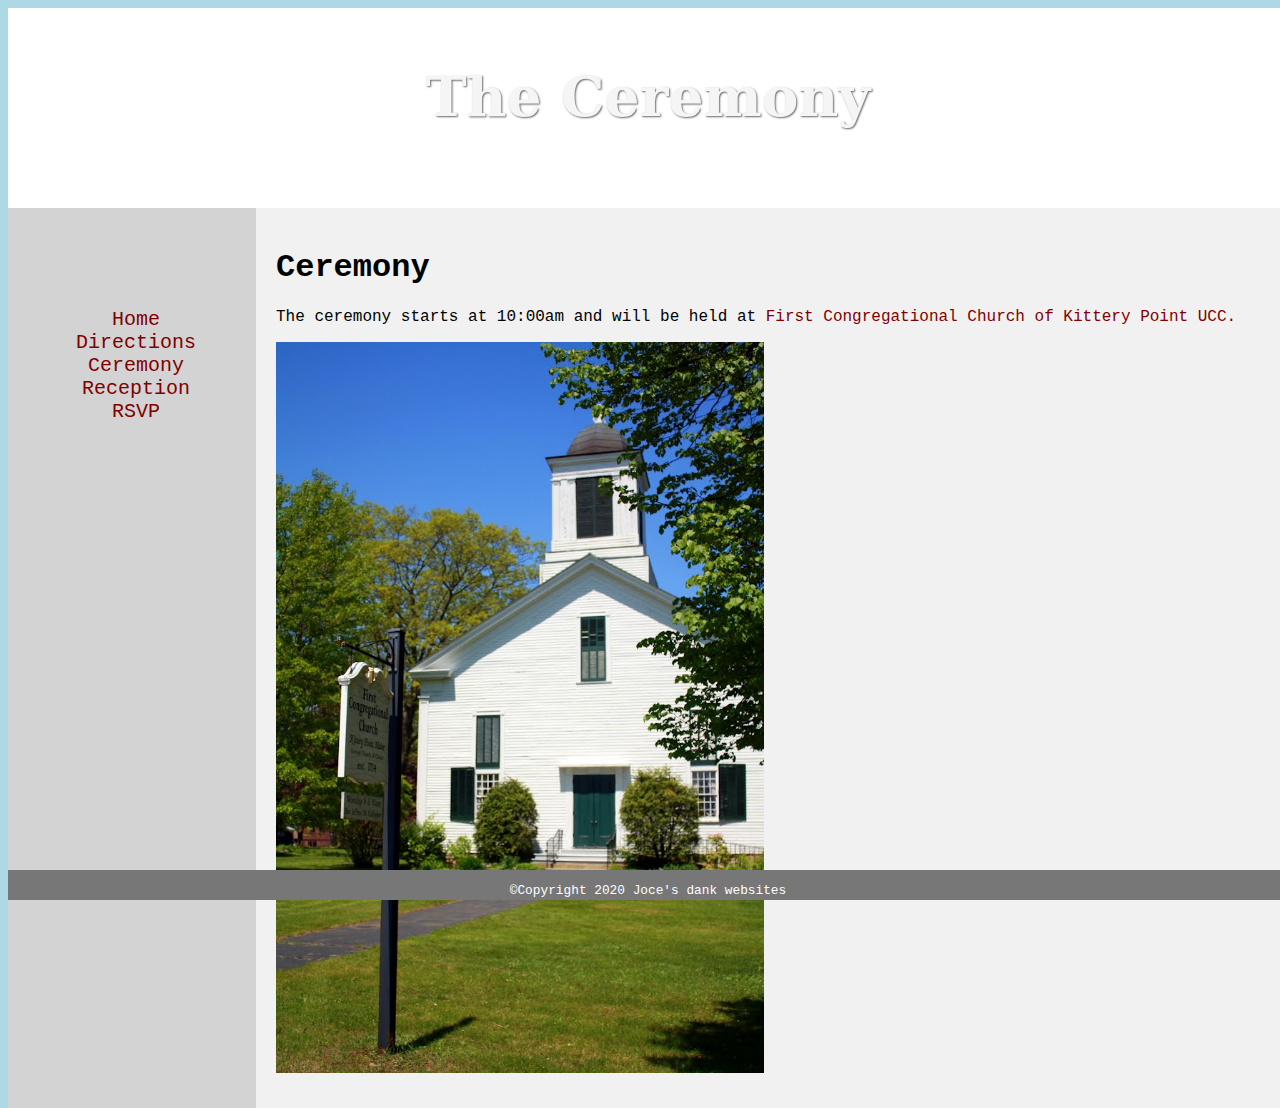
==== ceremony.html @ fb8181a4 "[init] basic functional website" ====
<!DOCTYPE html>
<html>
  <head>
    <title>Ceremony</title>
    <meta charset="utf-8">
    <meta name="viewport" content="width=device-width, initial-scale=1">
    <link rel="stylesheet" type="text/css" href="stylesheet.css" media="screen"/>
  </head>

  <body id="ceremony">

    <header class="header">
      <h2 class="title">The Ceremony</h2>
    </header>

    <section>
        <nav class="nav">
            <u1>
                <li><a href="./index.html" class="navlist">Home</a></li>
                <li><a href="./directions.html" class="navlist">Directions</a></li>
                <li><a href="./ceremony.html" class="navlist">Ceremony</a></li>
                <li><a href="./reception.html" class="navlist">Reception</a></li>
                <li><a href="./rsvp.html" class="navlist">RSVP</a></li>
            </u1>
        </nav>

        <article>
          <h1>Ceremony</h1>
          <p>The ceremony starts at 10:00am and will be held at 
            <a href="https://www.kitterypointucc.org/" target="_blank">
              First Congregational Church of Kittery Point UCC.
            </a>
          </p>
          <img src="./pictures/fcc.jpg" width=auto height=85%> 
        </article>

    </section>
    
    <!-- Template/Inspiration: https://www.w3schools.com/html/html_layout.asp -->xs
    <footer>
      <p>©Copyright 2020 Joce's dank websites</p>
    </footer>

  </body>
</html>
---- stylesheet.css ----
* {
    box-sizing: border-box;
}

body {
    font-family: Optima, Helvetica, sans-serif;
    background-color: lightblue;
    width: 100%;
    height: 100%
}

a {
    color: maroon;
    text-decoration-line: none;
}

a:hover {
    color: #008080;
    font-weight: bold;
}

a.navlist:hover {
    font-family: Chalkduster, fantasy;
}

header {
    background-color: white;
    background-size: 33.3% 120%;
    padding: 30px;
    width: 100%;
    height: auto;
    max-height: 200px;
    animation: opacity_shift 12s infinite;
    animation-direction: alternate;
}

@keyframes opacity_shift {
    0% {opacity: 100%;}
    20% {opacity: 95%;}
    40% {opacity: 90%;}
    60% {opacity: 85%;}
    80% {opacity: 80%;}
}

#index .header {
    /* background-image: url(https://media.giphy.com/media/l4FGyGSeCm7pOhzKo/giphy.gif); */
    /* background-image: url(https://media.giphy.com/media/3og0INkFnsAwz6bFMk/giphy.gif); */
    background-image: url(https://media.giphy.com/media/jG6yFMwXNs3cY/giphy.gif);
    /* background-image: url(https://media.giphy.com/media/QAF2NDkBi5OdW/giphy.gif); */
    /* background-image: url(https://media.giphy.com/media/26BRv0ThflsHCqDrG/source.gif); */
}
#directions .header {
    background-image: url(https://media.giphy.com/media/9tA6H1madRvUc/giphy.gif);
}
#ceremony .header {
    background-image: url(https://media.giphy.com/media/26DNg2kTthGLHpgfm/giphy.gif);
}
#reception .header {
    background-image: url(https://media.giphy.com/media/mIZ9rPeMKefm0/giphy.gif);
    background-size: contain;
}
#rsvp .header {
    background-image: url(pictures/iswe.jpg);
    background-size: contain;
    overflow: hidden;
    background-repeat: repeat-x;
}

.title {
    color: whitesmoke;
    text-shadow: 1px 1px 2px rgba(0, 0, 0, 0.6);
    text-align: center;
    position: relative;
    bottom: 20px; /*40px;*/ /* was 10px */
    font-size: 55px;
    font-family: "Apple Chancery", "Comic Sans MS", "Serif";
}

/* Create two columns/boxes that float next to each other */
nav {
    float: left;
    text-align: center;
    background: lightgrey;/* rgba(195, 227, 230, 0.65); */
    padding: 20px;
    /* animation: gray_blue_pulse 10s infinite;
    animation-direction: alternate-reverse; */

    position: absolute;
    width: 20%;
    height: 100%;
}
/* The list inside the menu */
nav u1 {
    list-style-type: none;
    position: relative;
    top: 80px;
    padding: 0px;
    font-size: 20px;
    font-family: Optima, Monospace;
}
article {
    font-family: Optima, Monospace;
    float: left;
    padding: 20px;
    background-color: #f1f1f1;
    position: absolute;
    right: 0;
    width: 80%;
    height: 100%;
}
/* Clear floats after the columns */
section:after {
    content: "";
    display: table;
    clear: both;
}
footer {
    background-color: #777;
    padding: 0px;
    text-align: center;
    vertical-align: middle;
    color: white;
    animation: color_scheme_pulse 10s infinite;
    animation-direction: alternate;
    position: fixed;
    bottom: 0;
    width: 100%;
    height: 30px;
    font-size: 1vw;
    font-family: "Courier New";
}

@keyframes color_scheme_pulse {
    0% {background-color: #b56461;}
    34% {background-color: #60a4b3;}
    66% {background-color: #83b360;}
}
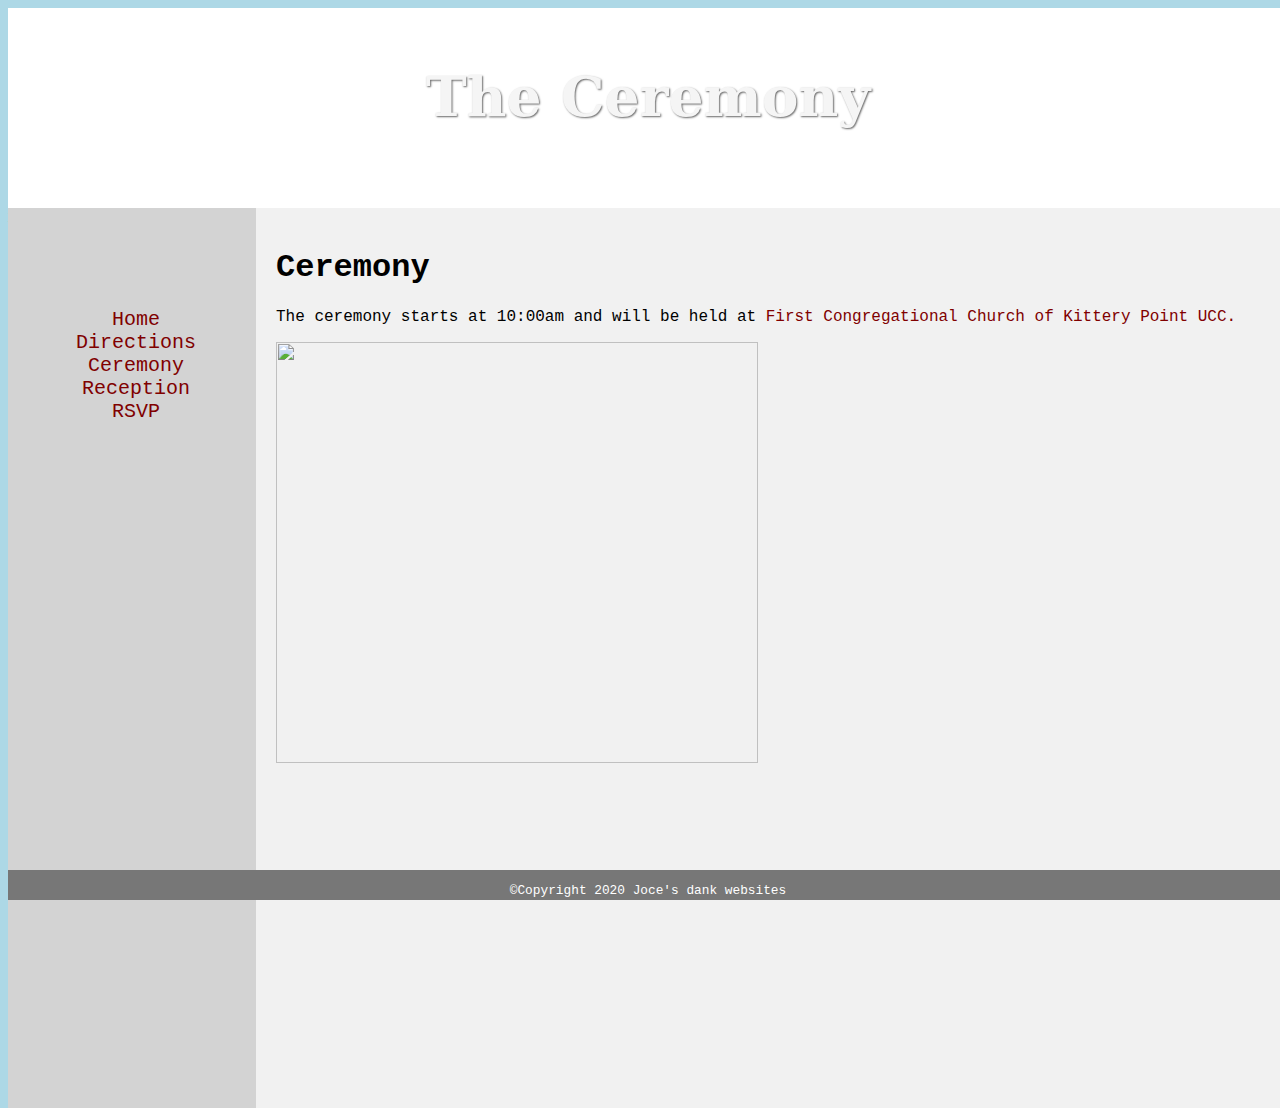
==== commit d1e5ad7d: "[feat] adjust background images" ====
--- a/ceremony.html
+++ b/ceremony.html
@@ -31,7 +31,7 @@
               First Congregational Church of Kittery Point UCC.
             </a>
           </p>
-          <img src="./pictures/fcc.jpg" width=auto height=85%> 
+          <img src="./pictures/fcc_sign.jpg" width=70% height=70%> 
         </article>
 
     </section>
--- a/stylesheet.css
+++ b/stylesheet.css
@@ -43,11 +43,7 @@
 }
 
 #index .header {
-    /* background-image: url(https://media.giphy.com/media/l4FGyGSeCm7pOhzKo/giphy.gif); */
-    /* background-image: url(https://media.giphy.com/media/3og0INkFnsAwz6bFMk/giphy.gif); */
     background-image: url(https://media.giphy.com/media/jG6yFMwXNs3cY/giphy.gif);
-    /* background-image: url(https://media.giphy.com/media/QAF2NDkBi5OdW/giphy.gif); */
-    /* background-image: url(https://media.giphy.com/media/26BRv0ThflsHCqDrG/source.gif); */
 }
 #directions .header {
     background-image: url(https://media.giphy.com/media/9tA6H1madRvUc/giphy.gif);
@@ -88,6 +84,10 @@
     position: absolute;
     width: 20%;
     height: 100%;
+
+    background-image: url(./pictures/wooden-wall.jpg);
+    background-size: cover;
+    opacity: 100%;
 }
 /* The list inside the menu */
 nav u1 {
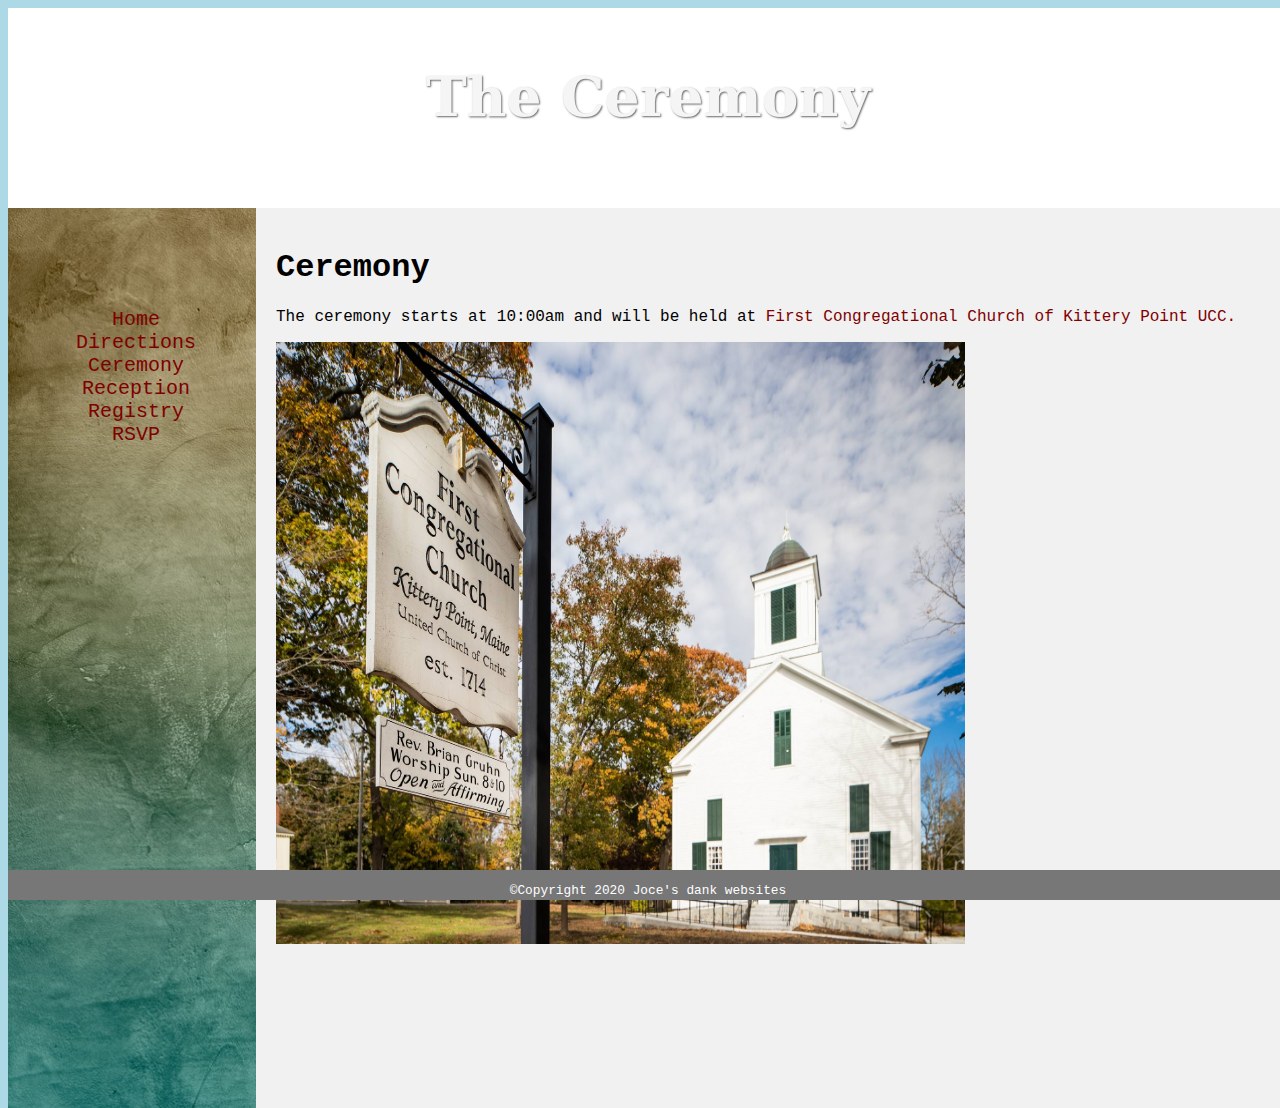
==== commit 538360ad: "[feat] add registry page; slight tweak of directions page" ====
--- a/ceremony.html
+++ b/ceremony.html
@@ -20,6 +20,7 @@
                 <li><a href="./directions.html" class="navlist">Directions</a></li>
                 <li><a href="./ceremony.html" class="navlist">Ceremony</a></li>
                 <li><a href="./reception.html" class="navlist">Reception</a></li>
+                <li><a href="./registry.html" class="navlist">Registry</a></li>
                 <li><a href="./rsvp.html" class="navlist">RSVP</a></li>
             </u1>
         </nav>
--- a/stylesheet.css
+++ b/stylesheet.css
@@ -30,8 +30,6 @@
     width: 100%;
     height: auto;
     max-height: 200px;
-    animation: opacity_shift 12s infinite;
-    animation-direction: alternate;
 }
 
 @keyframes opacity_shift {
@@ -55,6 +53,12 @@
     background-image: url(https://media.giphy.com/media/mIZ9rPeMKefm0/giphy.gif);
     background-size: contain;
 }
+
+#registry .header {
+    background-image: url(pictures/thumbsup.jpg);
+    background-size: contain;
+}
+
 #rsvp .header {
     background-image: url(pictures/iswe.jpg);
     background-size: contain;
@@ -85,7 +89,7 @@
     width: 20%;
     height: 100%;
 
-    background-image: url(./pictures/wooden-wall.jpg);
+    background-image: url(./pictures/mc-texture.jpg);
     background-size: cover;
     opacity: 100%;
 }
@@ -107,6 +111,16 @@
     right: 0;
     width: 80%;
     height: 100%;
+}
+
+div {
+    background-color: yellow;
+    padding: 20px;
+    display: none;
+}
+
+span:hover + div {
+    display: block;
 }
 /* Clear floats after the columns */
 section:after {
